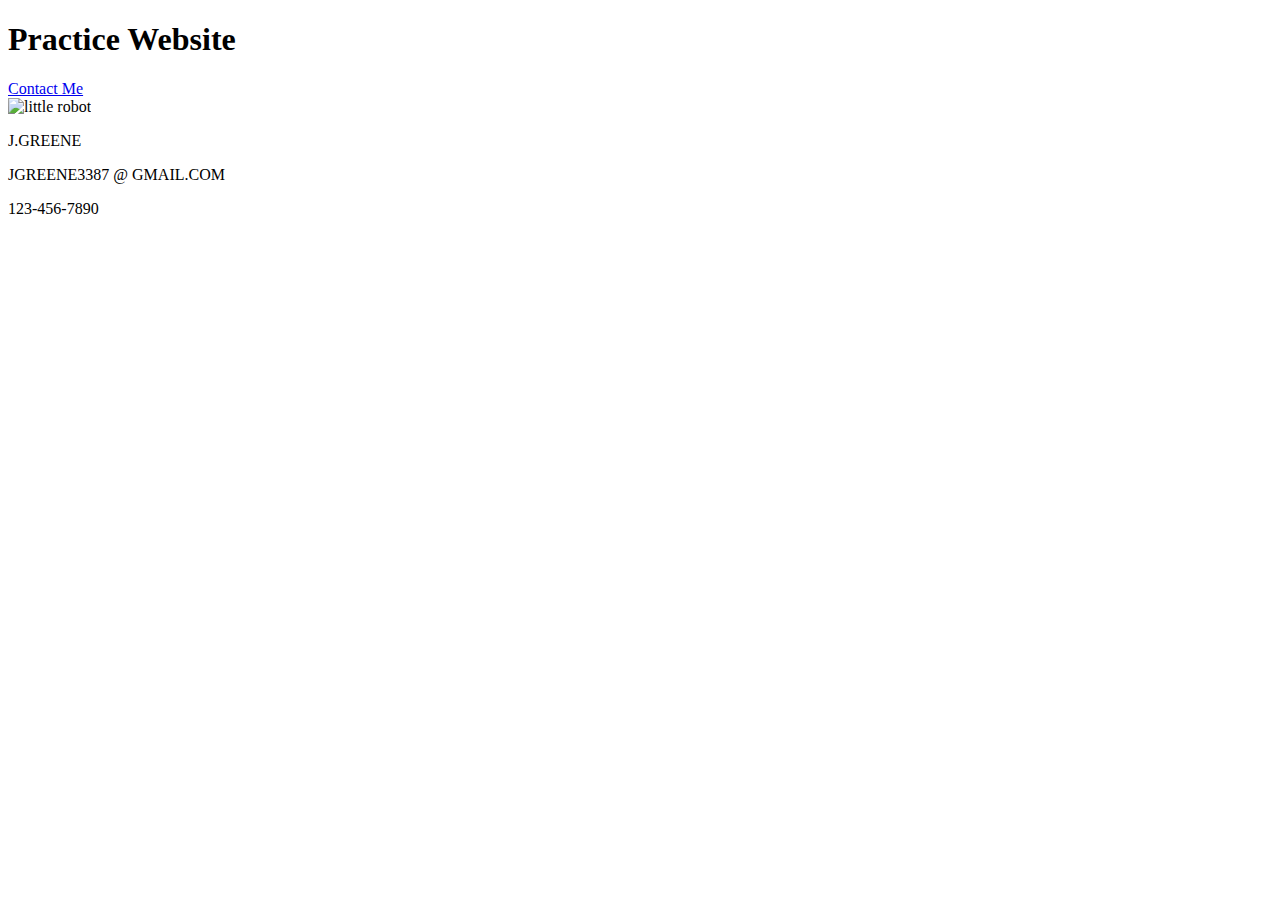
==== index.html @ fb85b371 "Rename practice1.html to index.html" ====
<!DOCTYPE html>
<html lang="en">

<head>
    <meta charset="UTF-8">
    <meta http-equiv="X-UA-Compatible" content="IE=edge">
    <meta name="viewport" content="width=device-width, initial-scale=1.0">
    <link rel="stylesheet" href="/Users/JGREENE/Desktop/UDEMY/practice1.css">
    <link rel="preconnect" href="https://fonts.googleapis.com">
    <link rel="preconnect" href="https://fonts.gstatic.com" crossorigin>
    <link href="https://fonts.googleapis.com/css2?family=Anton&display=swap" rel="stylesheet">
    <link rel="preconnect" href="https://fonts.googleapis.com">
    <link rel="preconnect" href="https://fonts.gstatic.com" crossorigin>
    <link href="https://fonts.googleapis.com/css2?family=Shizuru&display=swap" rel="stylesheet">
    <title>Practice1</title>
</head>

<body>
    <h1 class="headline">Practice Website</h1>
    <a href="/Users/JGREENE/Desktop/UDEMY/practice1contact.html">Contact Me</a>
    <div id="myInfo">
        <img class="profile"
            src="https://images.unsplash.com/photo-1546776230-bb86256870ce?ixlib=rb-1.2.1&ixid=MnwxMjA3fDB8MHxwaG90by1wYWdlfHx8fGVufDB8fHx8&auto=format&fit=crop&w=810&q=80"
            alt="little robot">
        <p>J.GREENE</p>
        <p>JGREENE3387 @ GMAIL.COM</p>
        <p>123-456-7890</p>
    </div>
</body>

</html>
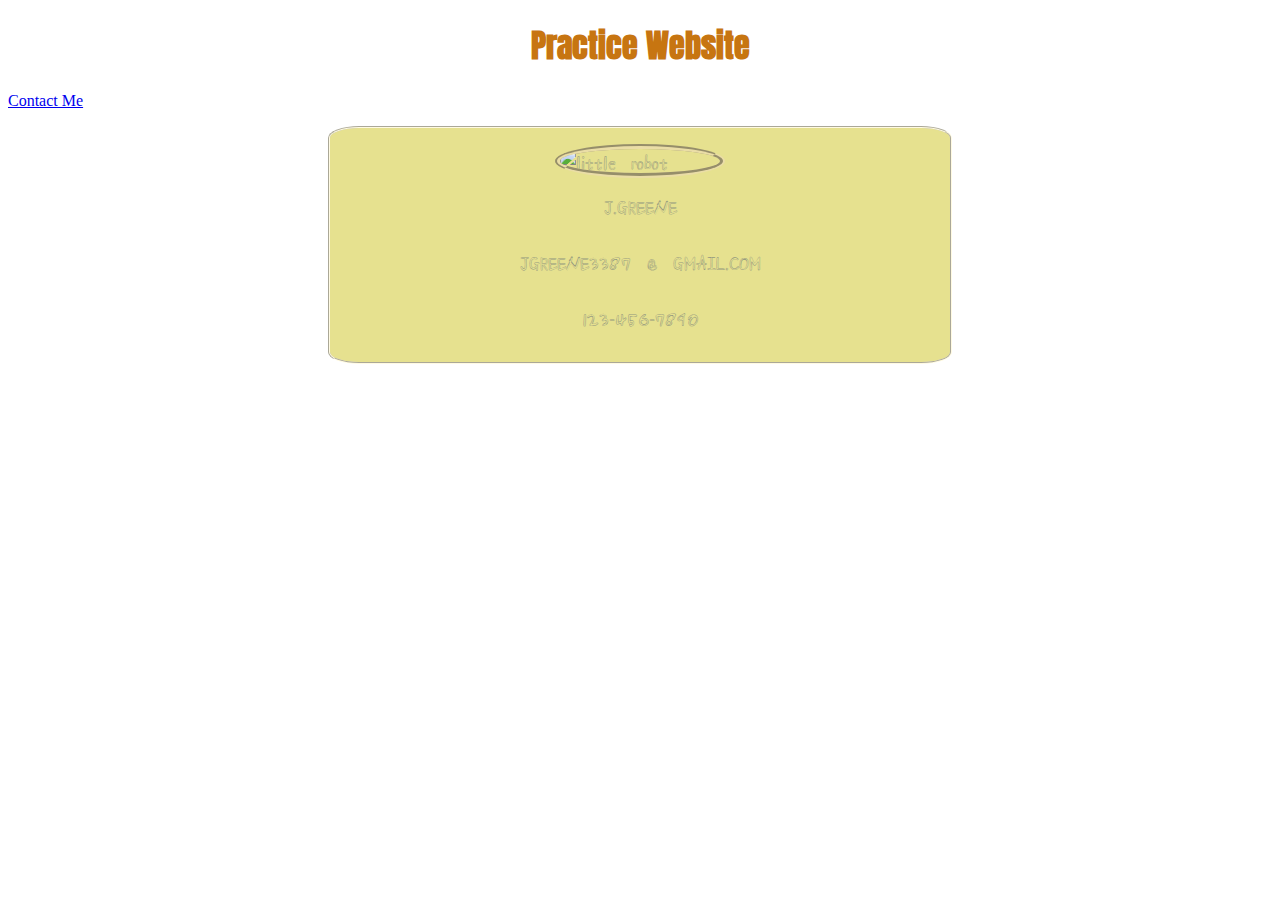
==== commit 492bc672: "Update index.html" ====
--- a/index.html
+++ b/index.html
@@ -5,7 +5,7 @@
     <meta charset="UTF-8">
     <meta http-equiv="X-UA-Compatible" content="IE=edge">
     <meta name="viewport" content="width=device-width, initial-scale=1.0">
-    <link rel="stylesheet" href="/Users/JGREENE/Desktop/UDEMY/practice1.css">
+    <link rel="stylesheet" href="practice1.css">
     <link rel="preconnect" href="https://fonts.googleapis.com">
     <link rel="preconnect" href="https://fonts.gstatic.com" crossorigin>
     <link href="https://fonts.googleapis.com/css2?family=Anton&display=swap" rel="stylesheet">
@@ -17,7 +17,7 @@
 
 <body>
     <h1 class="headline">Practice Website</h1>
-    <a href="/Users/JGREENE/Desktop/UDEMY/practice1contact.html">Contact Me</a>
+    <a href="practice1contact.html">Contact Me</a>
     <div id="myInfo">
         <img class="profile"
             src="https://images.unsplash.com/photo-1546776230-bb86256870ce?ixlib=rb-1.2.1&ixid=MnwxMjA3fDB8MHxwaG90by1wYWdlfHx8fGVufDB8fHx8&auto=format&fit=crop&w=810&q=80"
--- a/practice1.css
+++ b/practice1.css
@@ -0,0 +1,43 @@
+body {
+    background-image: url(https://images.unsplash.com/photo-1609883475317-8465cb538ef3?ixlib=rb-1.2.1&ixid=MnwxMjA3fDB8MHxwaG90by1wYWdlfHx8fGVufDB8fHx8&auto=format&fit=crop&w=713&q=80);
+background-size: cover;
+}
+.headline {
+    font-family: 'Anton', sans-serif;
+    text-align: center;
+    color: rgb(199, 117, 17);
+}
+.profile {
+    width: 10rem;
+    height: auto;
+    border: 5px groove #eadda6;
+    border-radius: 50%;
+    transition: 500ms;
+}
+#myInfo {
+    display: flex;
+    flex-direction: column;
+    align-items: center;
+    border: 2px groove #fffae2;
+    border-radius: 5%;
+    padding: 1rem;
+    margin: 1rem 20rem 1rem 20rem;
+    font-family: 'Shizuru', cursive;
+    background-color: #e6e18f;
+    color: #92977e;
+    transition: all 2s;
+    
+}
+#myInfo:hover {
+    border-color: greenyellow;
+    box-shadow: 0 1em 1em greenyellow;
+    background-color: black;
+    color: chartreuse;
+    border-bottom-left-radius: 50%;
+    border-bottom-right-radius: 50%;
+    
+}
+.profile:active {
+    transform: translateY(-30rem);
+    box-shadow: 0 2em 2em orangered;
+}